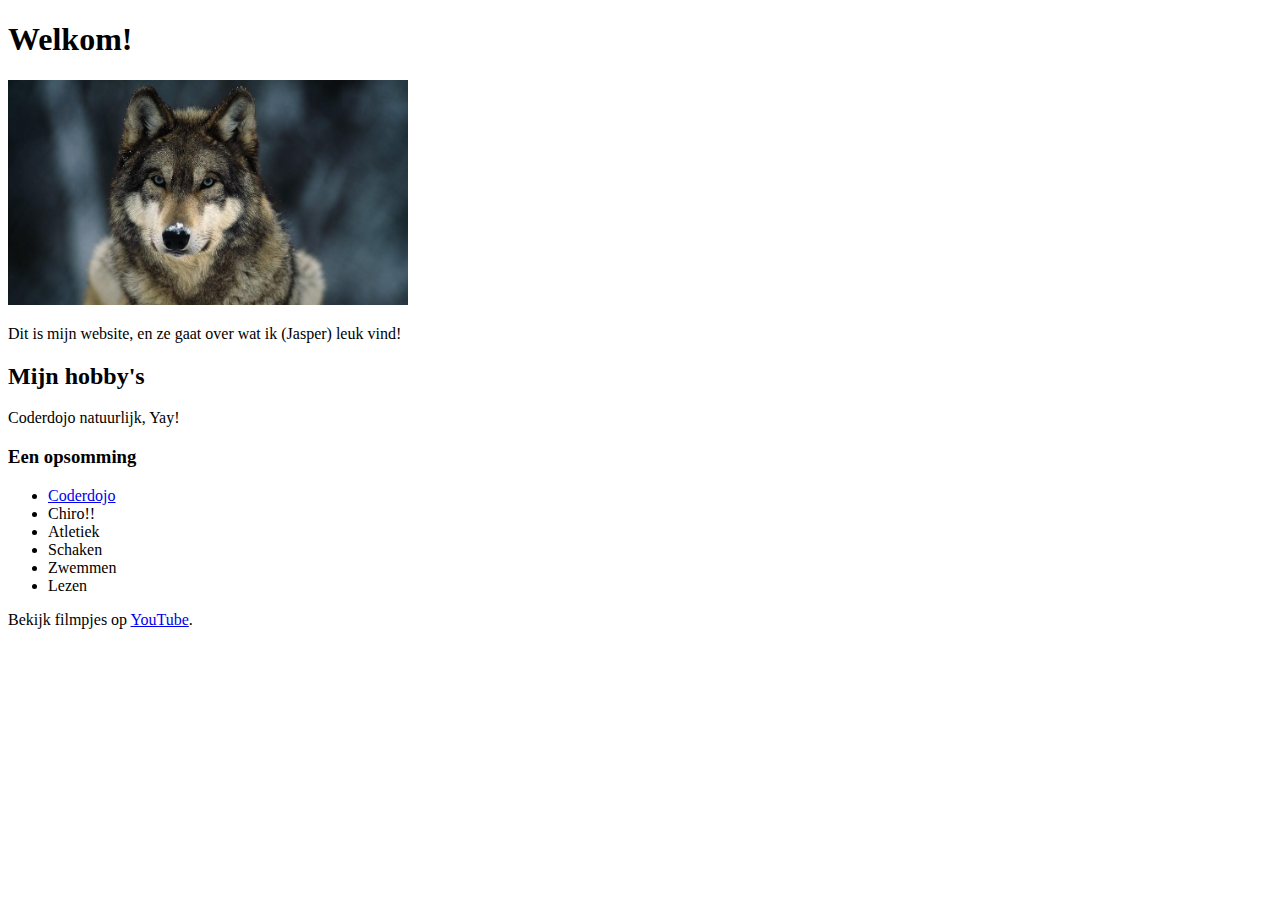
==== index.html @ da8491a6 "Add files via upload" ====
<!doctype html>
<html>
    <head>
    <title>Mijn allereerste webpagina</title>
    </head>
    <body>
        <h1>Welkom!</h1>
<img
            src="afbeeldingen/gray-wolf-closeup.jpg"
            width="400"
            alt="wolf" 
/>
        <p>Dit is mijn website, en ze gaat over wat ik (Jasper) leuk vind!</p>
        <h2>Mijn hobby's</h2>
        <p>Coderdojo natuurlijk, Yay!</p>
<h3>Een opsomming</h3>
        <ul>
            <li><a href="coderdojo.html">Coderdojo</a></li>
            <li>Chiro!!</li>
            <li>Atletiek</li>
            <li>Schaken</li>
            <li>Zwemmen</li>
            <li>Lezen</li>
        </ul>
<p>
    Bekijk filmpjes op <a href="http://www.youtube.com/">YouTube</a>.
</p>
    </body>
</html>
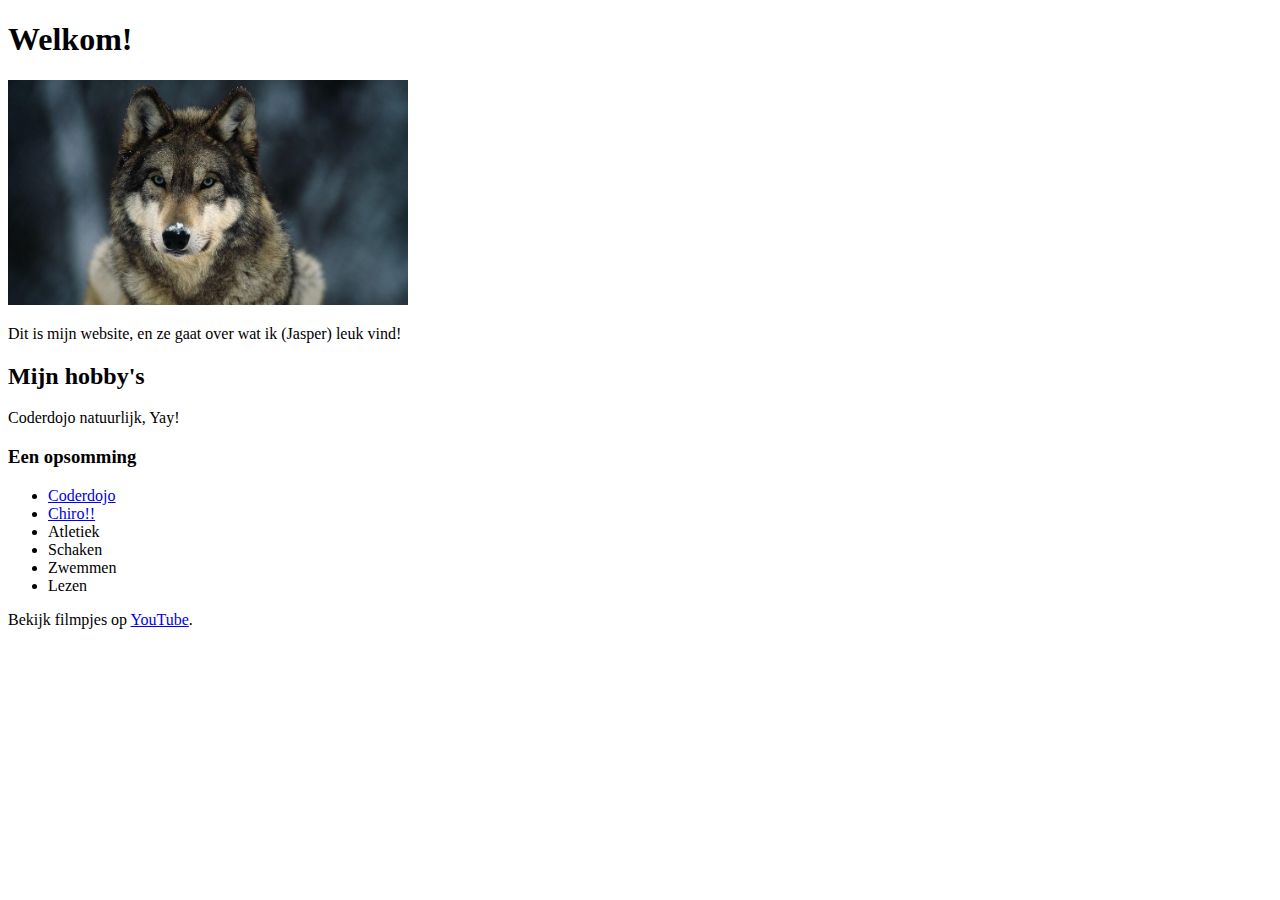
==== commit d1e6cc27: "Add files via upload" ====
--- a/index.html
+++ b/index.html
@@ -16,7 +16,7 @@
 <h3>Een opsomming</h3>
         <ul>
             <li><a href="coderdojo.html">Coderdojo</a></li>
-            <li>Chiro!!</li>
+            <li><a href="http://www.chirolier.be//">Chiro!!</a></li>
             <li>Atletiek</li>
             <li>Schaken</li>
             <li>Zwemmen</li>
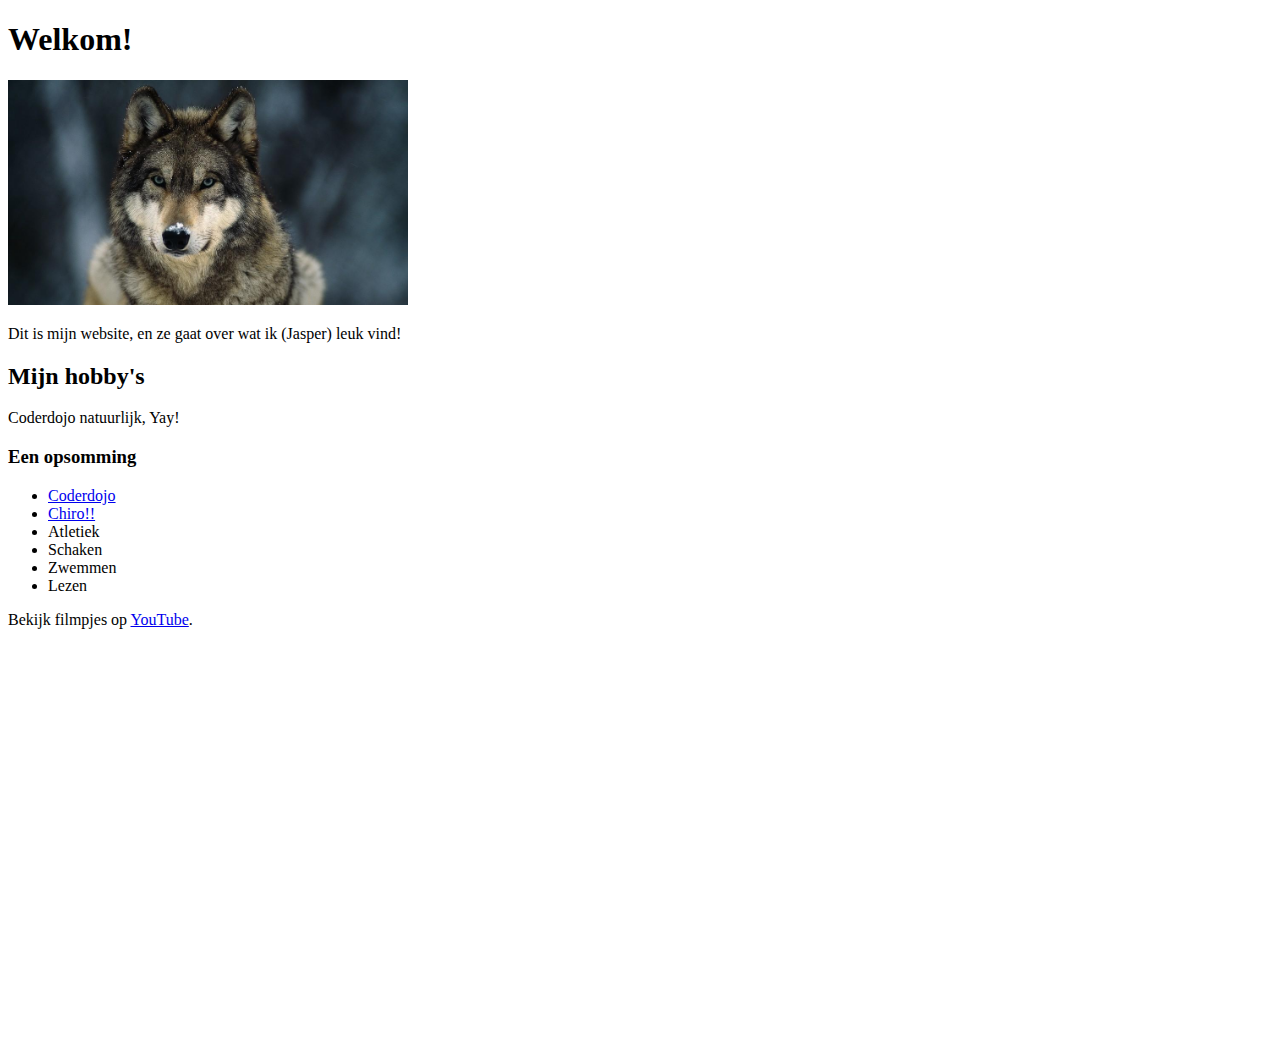
==== commit 9b5fe541: "Add files via upload" ====
--- a/index.html
+++ b/index.html
@@ -25,5 +25,6 @@
 <p>
     Bekijk filmpjes op <a href="http://www.youtube.com/">YouTube</a>.
 </p>
+      <iframe allowtransparency="true" width="485" height="402" src="//scratch.mit.edu/projects/embed/111419820/?autostart=false" frameborder="0" allowfullscreen></iframe>
     </body>
 </html>